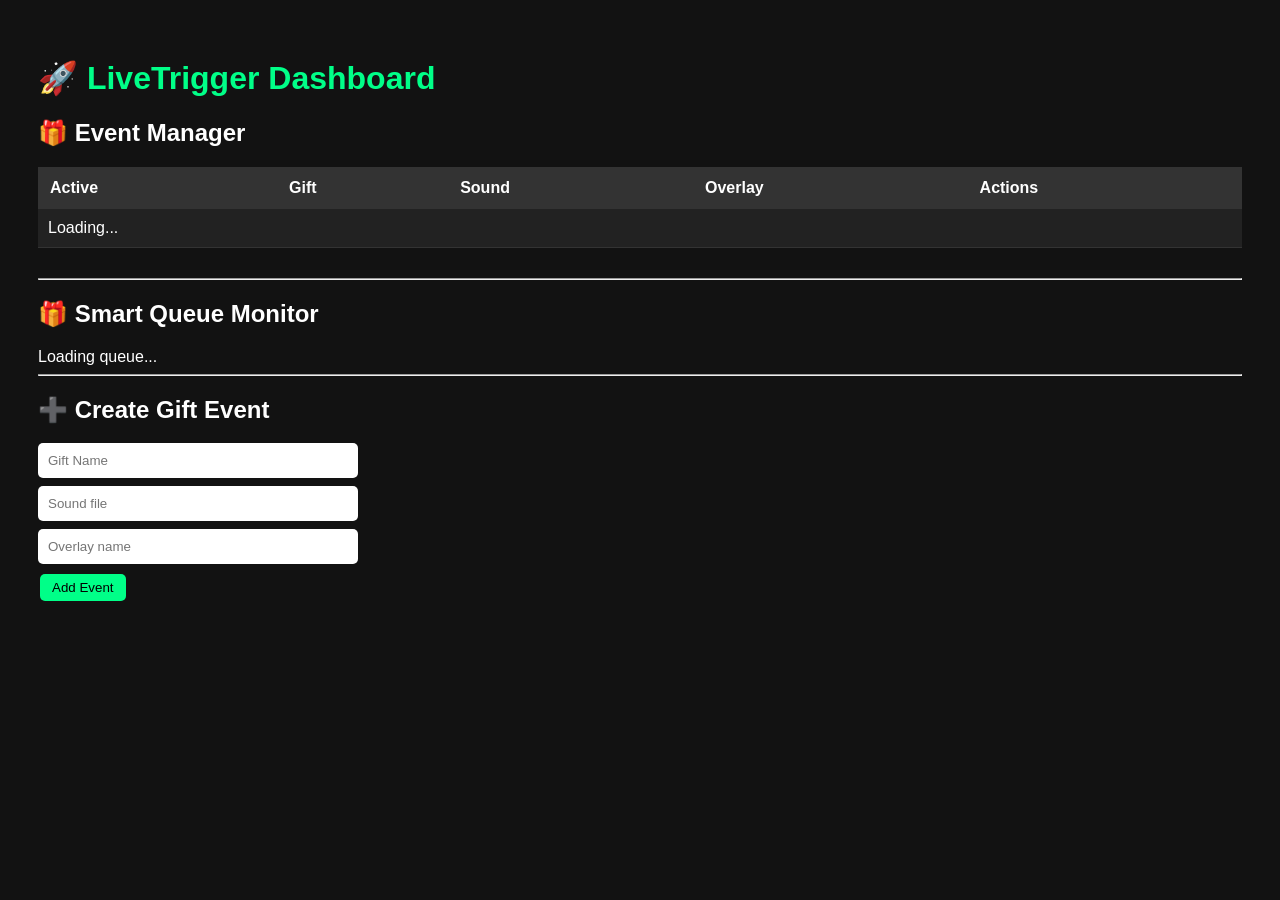
==== dashboard/index.html @ 58079b19 "Initial Tbana Stream project Initial commit for Tbana Stream backend and desktop application" ====
<!DOCTYPE html>
<html>

<head>

<title>LiveTrigger Dashboard</title>

<style>

body {
    background: #121212;
    color: white;
    font-family: Arial, sans-serif;
    padding: 30px;
}


h1 {
    color: #00ff88;
}


table {
    width: 100%;
    border-collapse: collapse;
    margin-bottom: 30px;
}


th {
    background: #333;
    padding: 12px;
    text-align: left;
}


td {
    background: #222;
    padding: 10px;
    border-bottom: 1px solid #333;
}


input {
    display: block;
    width: 300px;
    padding: 10px;
    margin: 8px 0;
    border: none;
    border-radius: 5px;
}


button {
    border: none;
    padding: 6px 12px;
    margin: 2px;
    border-radius: 5px;
    cursor: pointer;
}


.add-btn {
    background: #00ff88;
}


.test-btn {
    background: #0088ff;
    color: white;
}


.edit-btn {
    background: orange;
}


.status-btn {
    background: #666;
    color: white;
}


.delete-btn {
    background: #ff3333;
    color: white;
}

</style>

</head>


<body>


<h1>
🚀 LiveTrigger Dashboard
</h1>


<h2>
🎁 Event Manager
</h2>


<table>

<thead>

<tr>

<th>
Active
</th>


<th>
Gift
</th>


<th>
Sound
</th>


<th>
Overlay
</th>


<th>
Actions
</th>


</tr>

</thead>


<tbody id="gifts">

<tr>

<td colspan="5">
Loading...
</td>

</tr>


</tbody>


</table>


<hr>



<h2>
🎁 Smart Queue Monitor
</h2>


<div id="queue-monitor">

Loading queue...

</div>

<hr>


<h2>
➕ Create Gift Event
</h2>


<input
id="gift_name"
placeholder="Gift Name">


<input
id="sound"
placeholder="Sound file">


<input
id="overlay"
placeholder="Overlay name">


<button
class="add-btn"
onclick="addGift()">

Add Event

</button>


<script>


let currentGifts = [];


async function loadGifts() {


    const response =
        await fetch(
            "/api/gifts"
        );


    const data =
        await response.json();


    currentGifts =
        data.gifts;


    let html = "";
    for (const gift of currentGifts) {

        html += `
        <tr>

        <td>
        ${gift.enabled ? "🟢" : "🔴"}

        <button
        class="status-btn"
        onclick="toggleStatus(${gift.id}, ${gift.enabled})">

        ${gift.enabled ? "OFF" : "ON"}

        </button>
        </td>


        <td>
        🎁 ${gift.gift_name}
        </td>


        <td>
        ${gift.sound}
        </td>


        <td>
        ${gift.overlay}
        </td>


        <td>

        <button
        class="test-btn"
        onclick="testGift('${gift.gift_name}')">
        🧪
        </button>


        <button
        class="edit-btn"
        onclick="editGift(${gift.id})">
        ✏
        </button>


        <button
        class="delete-btn"
        onclick="deleteGift(${gift.id})">
        🗑
        </button>


        </td>


        </tr>
        `;
    }


    document
        .getElementById("gifts")
        .innerHTML = html;

}



async function addGift() {

    const gift = {

        gift_name:
        document.getElementById("gift_name").value,

        sound:
        document.getElementById("sound").value,

        overlay:
        document.getElementById("overlay").value,

    };


    const response = await fetch(
        "/api/gifts",
        {
            method: "POST",

            headers: {
                "Content-Type":
                "application/json"
            },

            body:
            JSON.stringify(gift)
        }
    );


    if (response.ok) {

        loadGifts();

    } else {

        alert("Add failed");

    }

}



async function testGift(name) {

    await fetch(
        "/api/test/gift",
        {
            method: "POST",

            headers: {
                "Content-Type":
                "application/json"
            },

            body:
            JSON.stringify({
                user: "Dashboard Test",
                gift_name: name,
                count: 1,
            })
        }
    );

}



async function editGift(id) {

    const gift =
        currentGifts.find(
            item => item.id === id
        );


    const newName =
        prompt(
            "Gift Name",
            gift.gift_name
        );


    if (newName === null) return;


    const newSound =
        prompt(
            "Sound",
            gift.sound
        );


    if (newSound === null) return;


    const newOverlay =
        prompt(
            "Overlay",
            gift.overlay
        );


    if (newOverlay === null) return;


    const response =
        await fetch(
            `/api/gifts/${id}`,
            {
                method: "PUT",

                headers: {
                    "Content-Type":
                    "application/json"
                },

                body:
                JSON.stringify({
                    gift_name: newName,
                    sound: newSound,
                    overlay: newOverlay,
                })
            }
        );


    if (response.ok) {

        loadGifts();

    }

}



async function toggleStatus(
    id,
    status
) {

    const response =
        await fetch(
            `/api/gifts/${id}/status`,
            {
                method: "PUT",

                headers: {
                    "Content-Type":
                    "application/json"
                },

                body:
                JSON.stringify({
                    enabled: !status
                })
            }
        );


    if (response.ok) {

        loadGifts();

    }

}



async function deleteGift(id) {

    if (!confirm(
        "Delete event?"
    )) {
        return;
    }


    const response =
        await fetch(
            `/api/gifts/${id}`,
            {
                method: "DELETE"
            }
        );


    if (response.ok) {

        loadGifts();

    }

}


loadGifts();


</script>


</body>


</html>
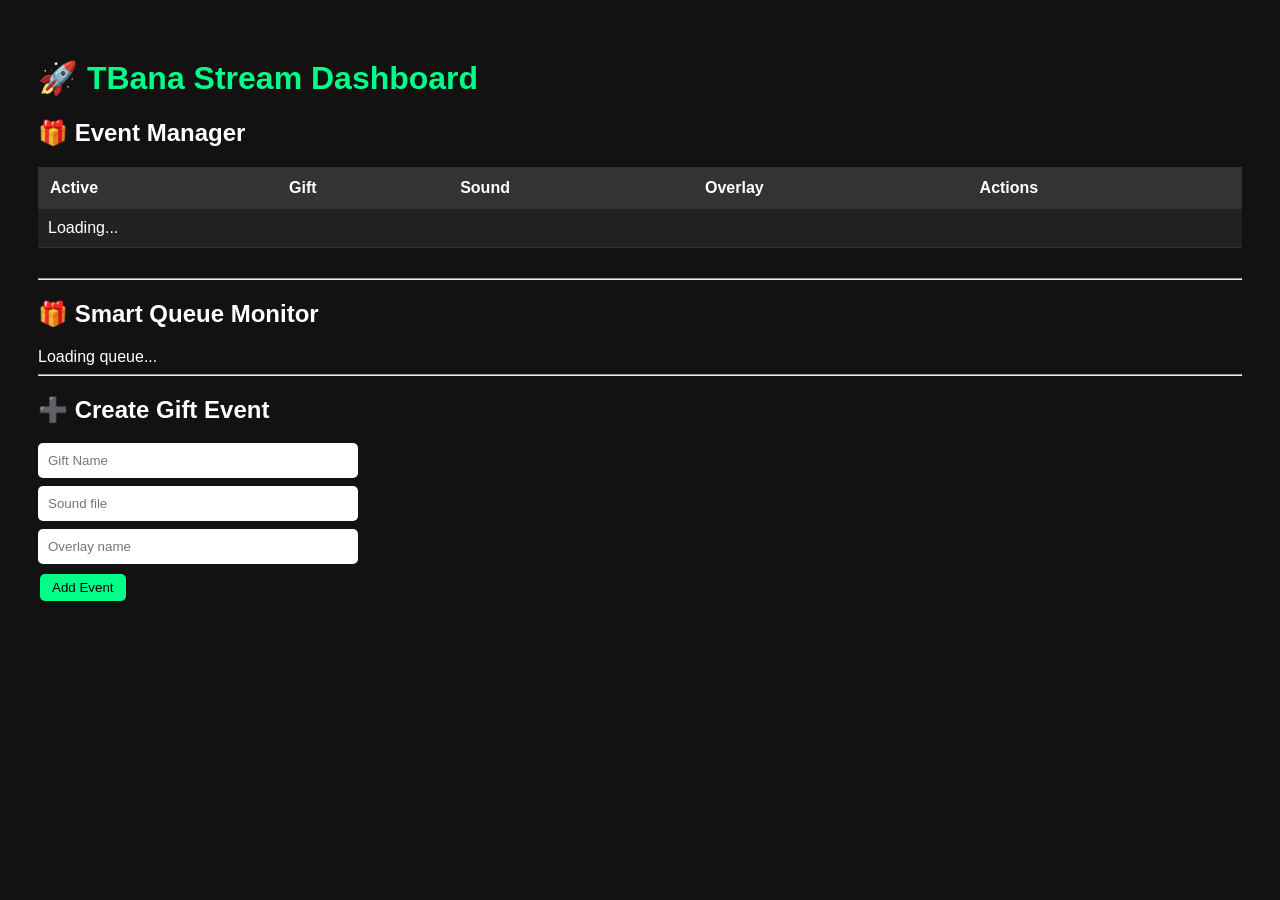
==== commit 04116391: "Latest TBana Stream merged update" ====
--- a/dashboard/index.html
+++ b/dashboard/index.html
@@ -3,7 +3,7 @@
 
 <head>
 
-<title>LiveTrigger Dashboard</title>
+<title>TBana Stream Dashboard</title>
 
 <style>
 
@@ -96,7 +96,7 @@
 
 
 <h1>
-🚀 LiveTrigger Dashboard
+🚀 TBana Stream Dashboard
 </h1>
 
 
@@ -511,4 +511,4 @@
 </body>
 
 
-</html>+</html>
